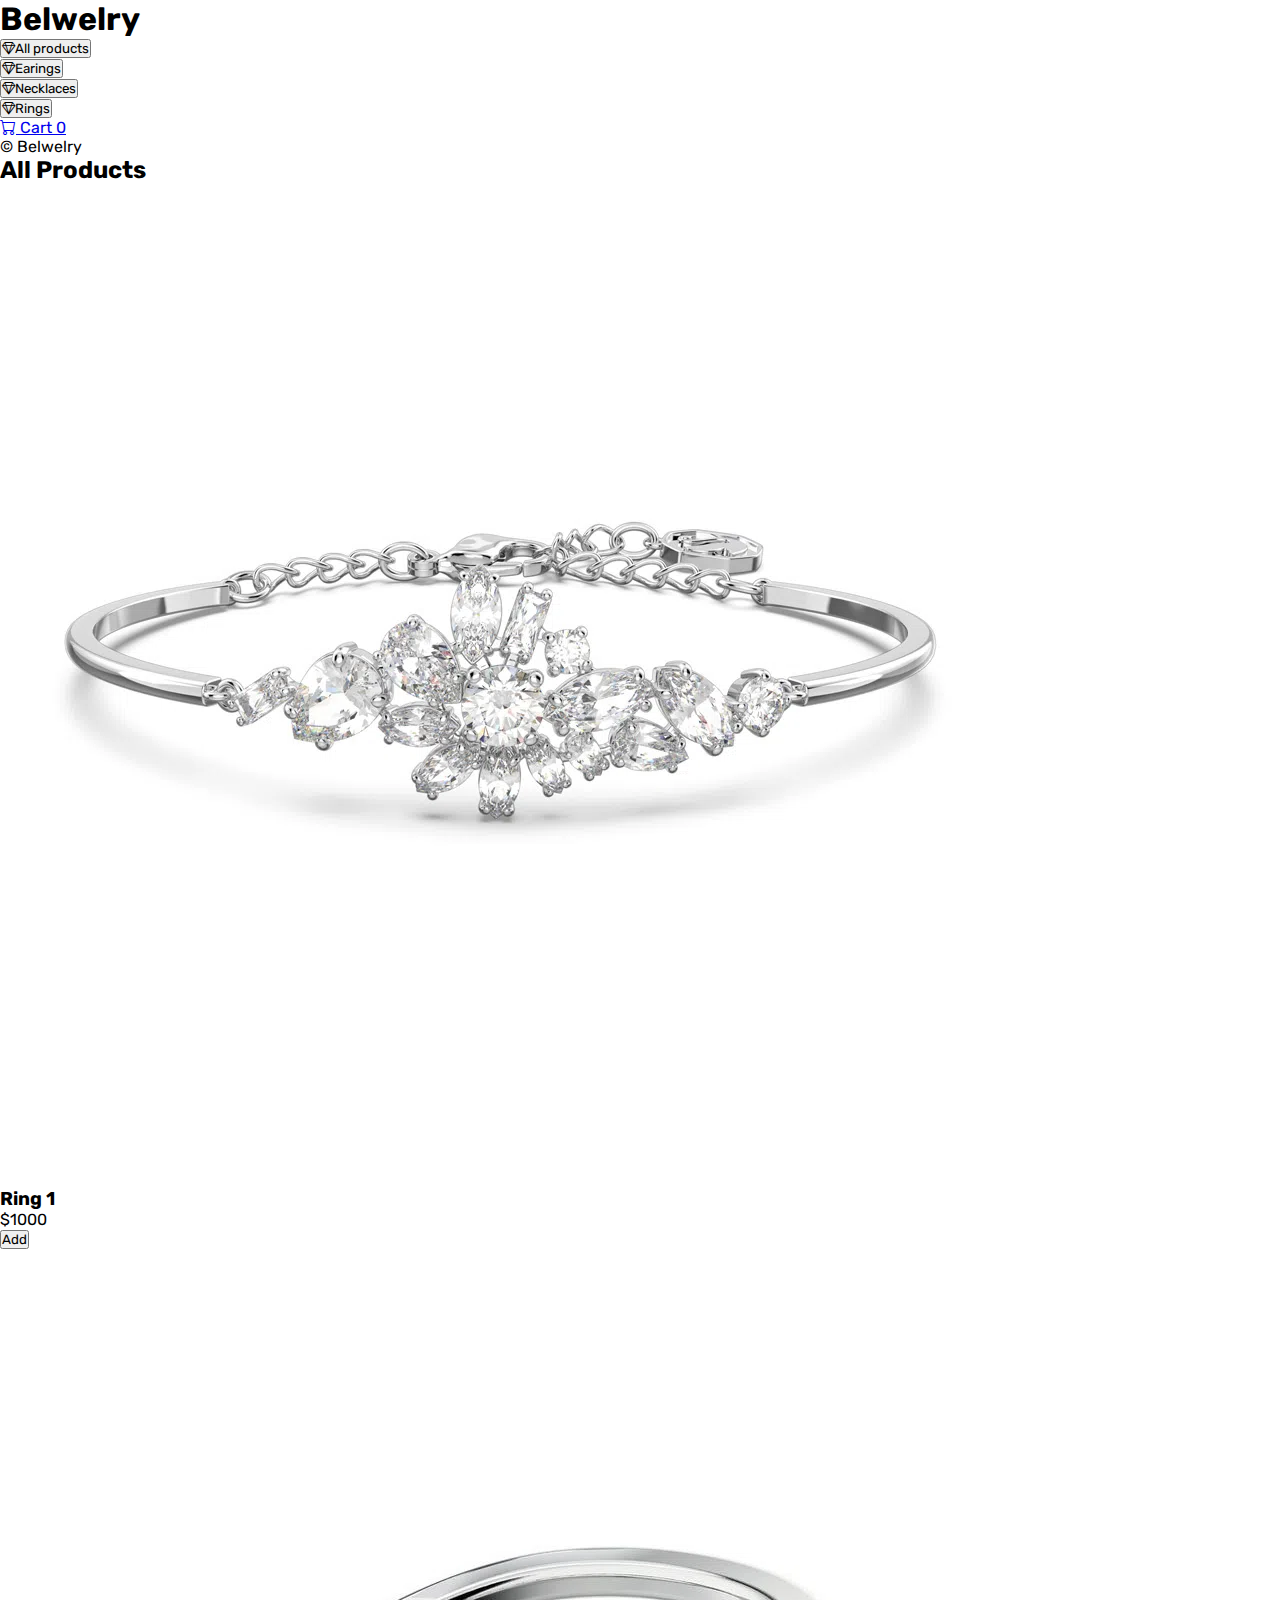
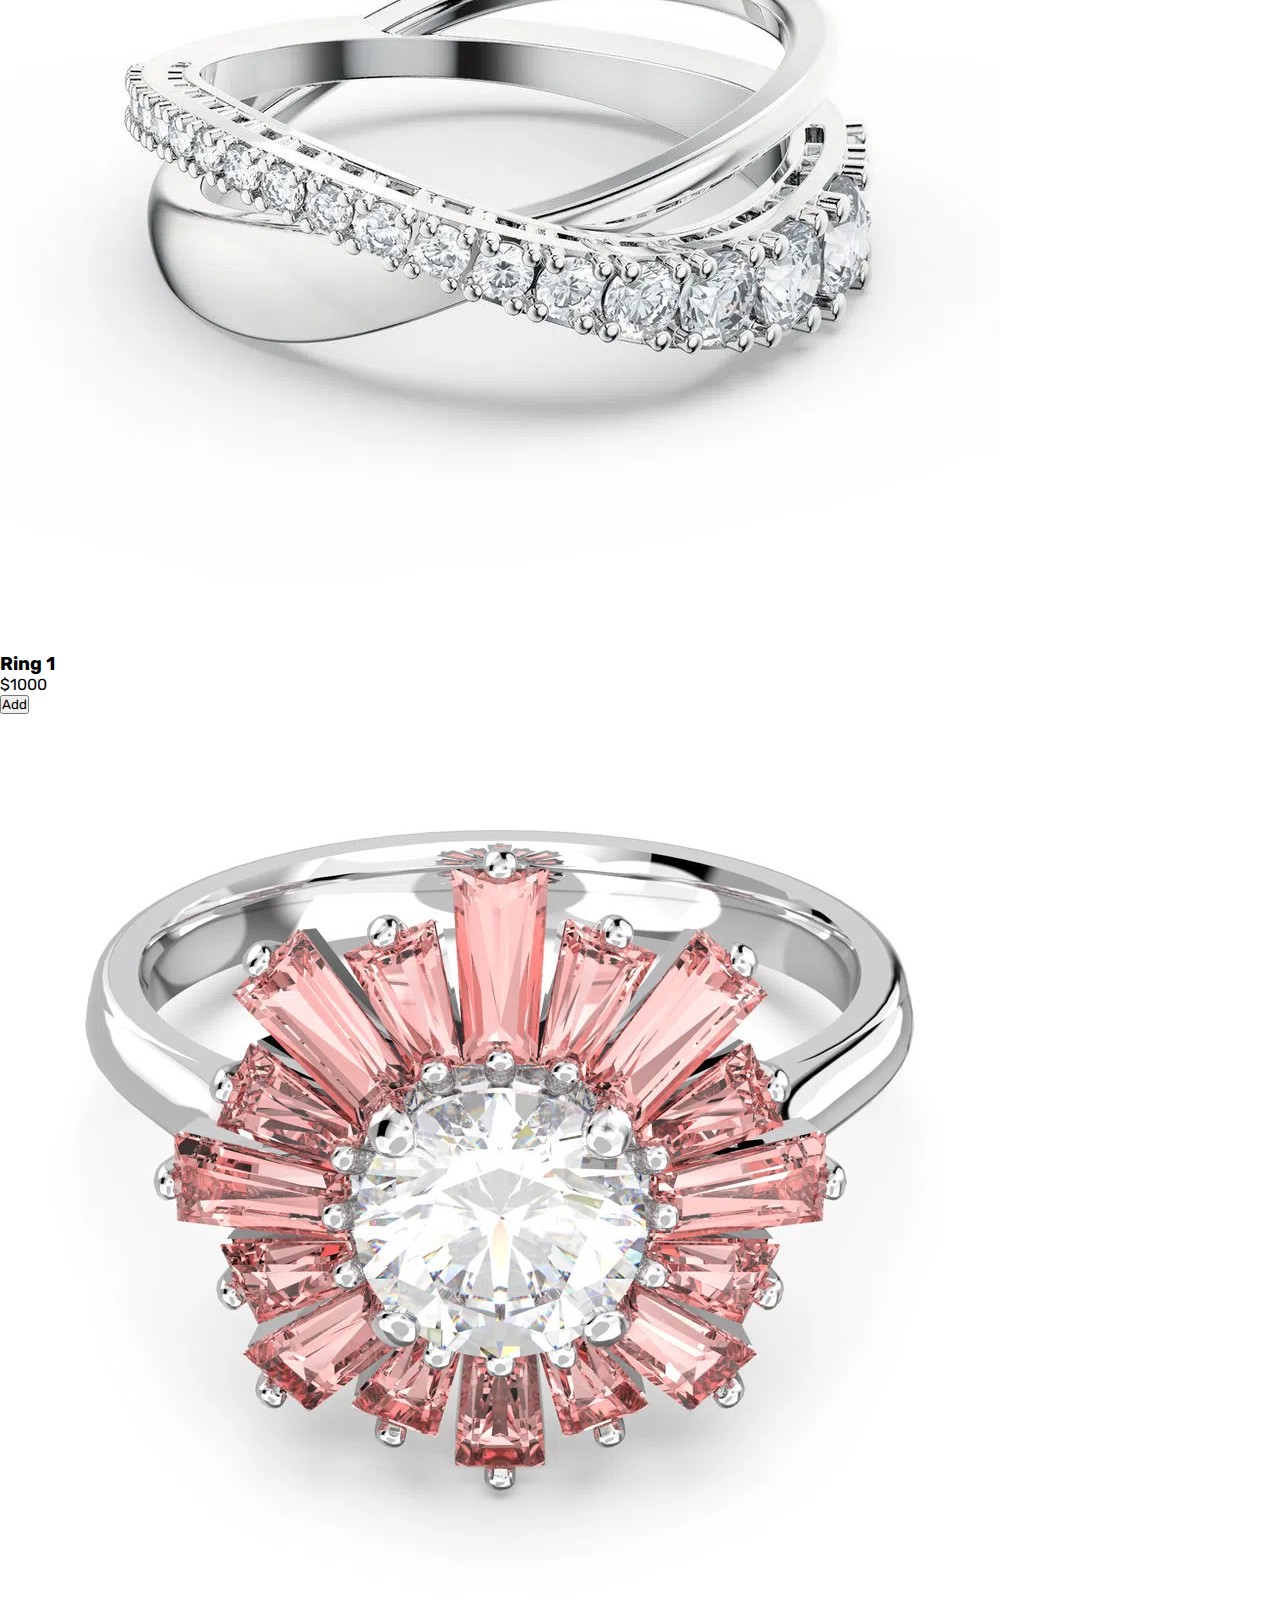
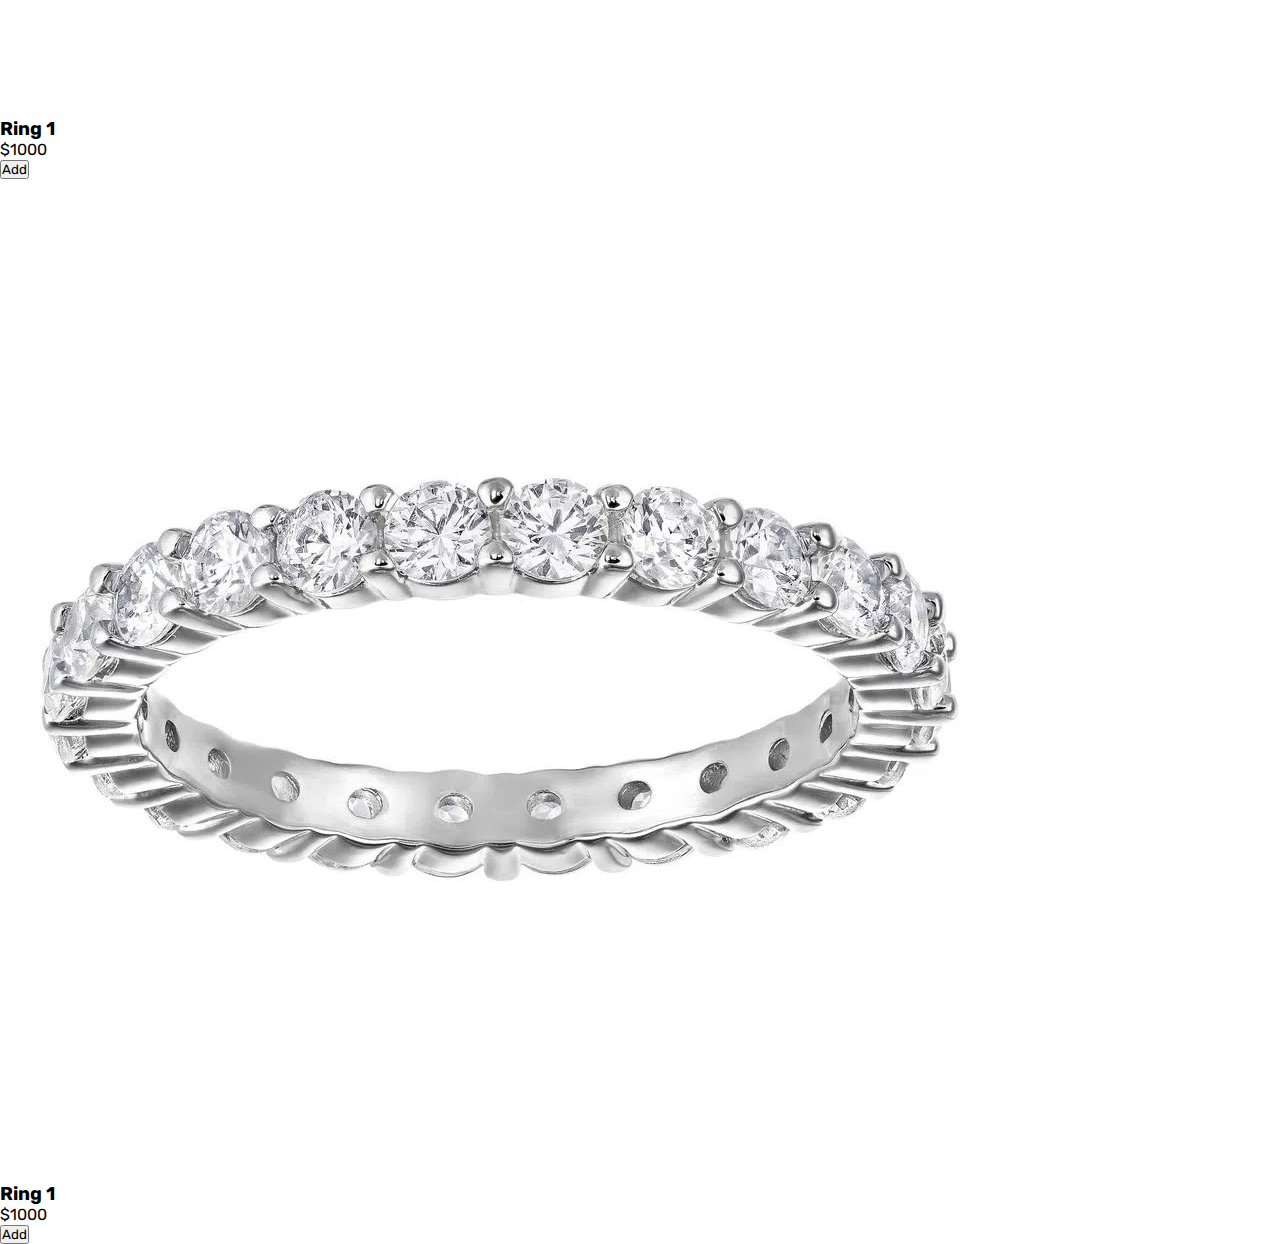
==== cart.html @ ea6b0f63 "Create basic HTML structure" ====
<!DOCTYPE html>
<html lang="en">

<head>
    <meta charset="UTF-8">
    <meta http-equiv="X-UA-Compatible" content="IE=edge">
    <meta name="viewport" content="width=device-width, initial-scale=1.0">
    <title>Belwelry - Cart</title>
    <link rel="stylesheet" href="https://cdn.jsdelivr.net/npm/bootstrap-icons@1.11.1/font/bootstrap-icons.css">
    <link rel="stylesheet" href="./css/main.css">
</head>

<body>

    <div class="wrapper">
        <aside>
            <header>
                <h1 class="logo">Belwelry</h1>
            </header>

            <nav>
                <ul>
                    <li>
                        <button class="boton-categoria"><i class="bi bi-gem"></i>All products</button>
                    </li>
                    <li>
                        <button class="boton-categoria"><i class="bi bi-gem"></i>Earings</button>
                    </li>
                    <li>
                        <button class="boton-categoria"><i class="bi bi-gem"></i>Necklaces</button>
                    </li>
                    <li>
                        <button class="boton-categoria"><i class="bi bi-gem"></i>Rings</button>
                    </li>
                    <li>
                        <a class="boton-carrito" href="cart.html">
                            <i class="bi bi-cart"></i> Cart <span class="numerito">0</span>
                        </a>
                    </li>
                </ul>
            </nav>

            <footer>
                <p class="texto-footer">© Belwelry</p>
            </footer>
        </aside>

        <main>
            <h2 class="titulo-principal">All Products</h2>
            <div class="contenedor-productos">
                <div class="producto">
                    <img class="producto-imagen" src="./img/rings/01.webp" alt="">
                    <div class="producto-detalles">
                        <h3 class="producto-titulo">Ring 1</h3>
                        <p class="producto-precio">$1000</p>
                        <button class="producto-agregar">Add</button>
                    </div>
                </div>

                <div class="producto">
                    <img class="producto-imagen" src="./img/rings/02.webp" alt="">
                    <div class="producto-detalles">
                        <h3 class="producto-titulo">Ring 1</h3>
                        <p class="producto-precio">$1000</p>
                        <button class="producto-agregar">Add</button>
                    </div>
                </div>

                <div class="producto">
                    <img class="producto-imagen" src="./img/rings/03.webp" alt="">
                    <div class="producto-detalles">
                        <h3 class="producto-titulo">Ring 1</h3>
                        <p class="producto-precio">$1000</p>
                        <button class="producto-agregar">Add</button>
                    </div>
                </div>

                <div class="producto">
                    <img class="producto-imagen" src="./img/rings/04.webp" alt="">
                    <div class="producto-detalles">
                        <h3 class="producto-titulo">Ring 1</h3>
                        <p class="producto-precio">$1000</p>
                        <button class="producto-agregar">Add</button>
                    </div>
                </div>
            </div>
        </main>
    </div>
    <script src="./js/cart.js"></script>
</body>

</html>
---- css/main.css ----
@import url('https://fonts.googleapis.com/css2?family=Rubik:wght@300;400;500;600;700;800;900&display=swap');

:root {
    --clr-main: #4b33a8;
    --clr-white: #ececec;
    --clr-gray: #e2e2e2;
    --clr-red: #961818;

}

*{
    margin: 0;
    padding: 0;
    box-sizing: border-box;
    font-family: "Rubik", sans-serif;
}

h1, h2, h3, h4, h5, h6, p, a, input, textarea {
    margin: 0;
    padding: 0;
}

ul {
    list-style-type: none;
}
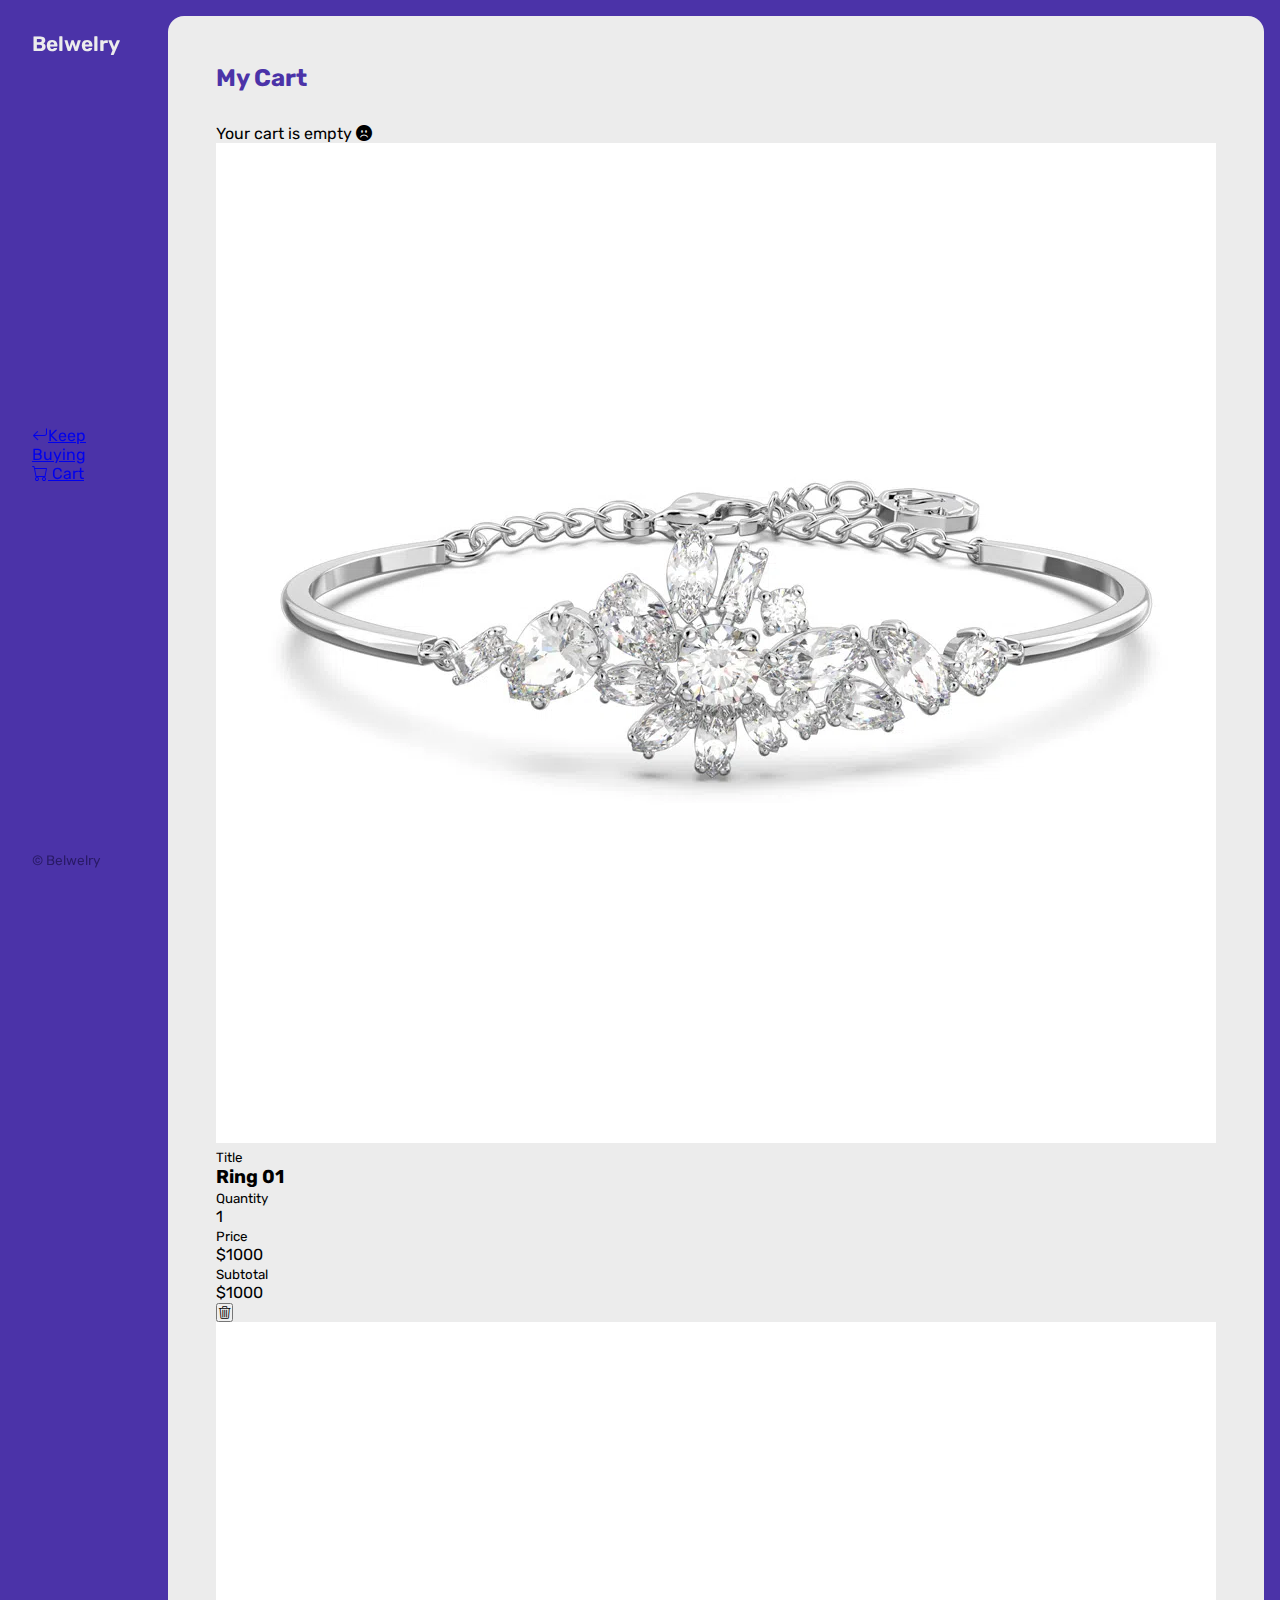
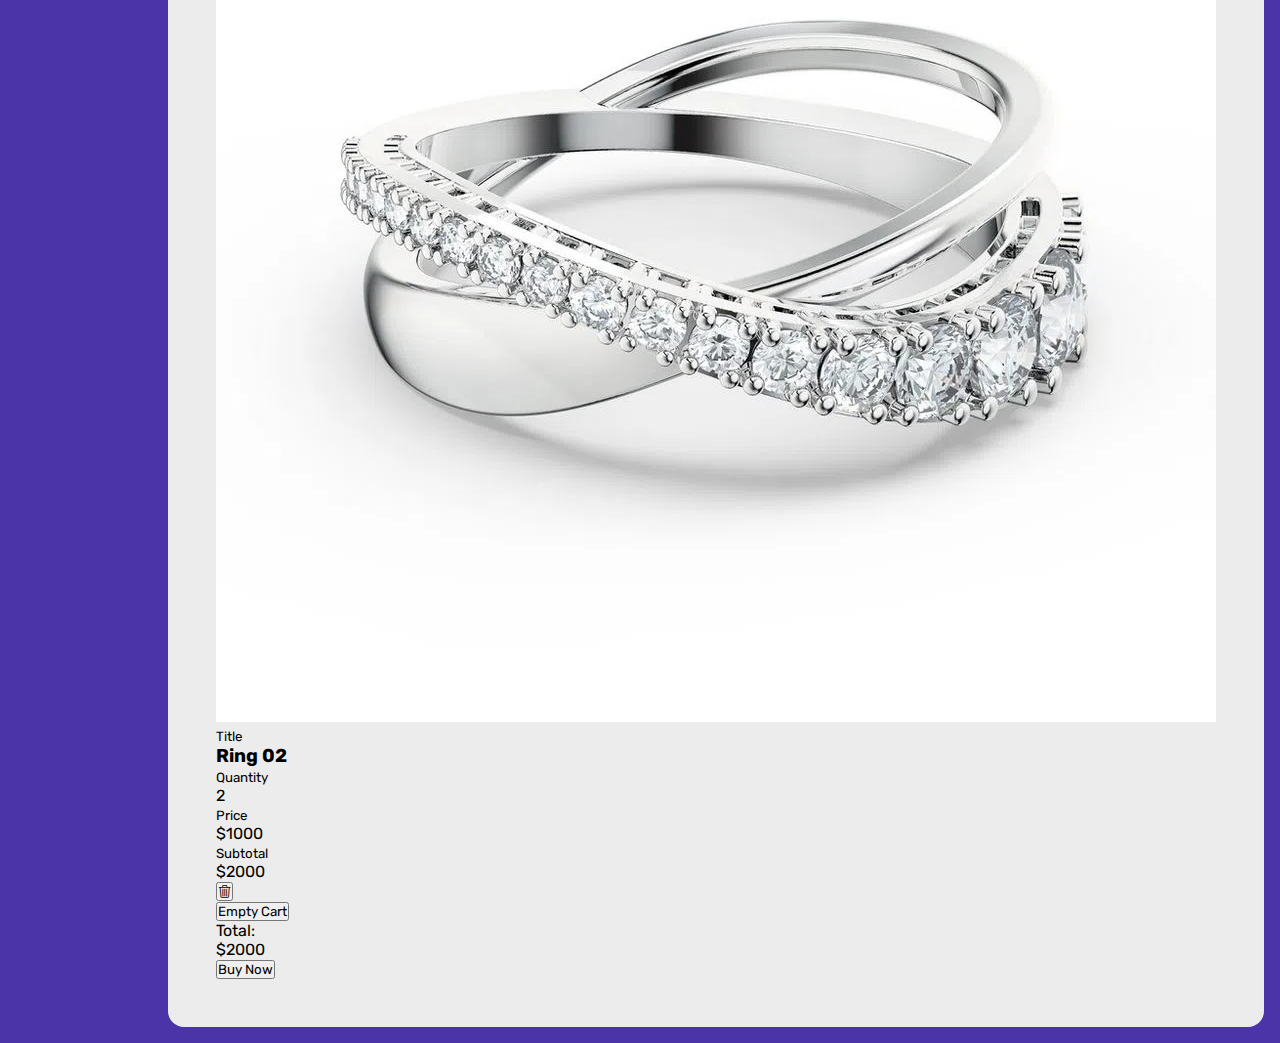
==== commit 4ebd11e5: "Create cart HTML and start with styles" ====
--- a/cart.html
+++ b/cart.html
@@ -21,20 +21,13 @@
             <nav>
                 <ul>
                     <li>
-                        <button class="boton-categoria"><i class="bi bi-gem"></i>All products</button>
+                        <a class="boton-menu boton-volver" href="index.html">
+                            <i class="bi bi-arrow-return-left"></i>Keep Buying
+                        </a>
                     </li>
                     <li>
-                        <button class="boton-categoria"><i class="bi bi-gem"></i>Earings</button>
-                    </li>
-                    <li>
-                        <button class="boton-categoria"><i class="bi bi-gem"></i>Necklaces</button>
-                    </li>
-                    <li>
-                        <button class="boton-categoria"><i class="bi bi-gem"></i>Rings</button>
-                    </li>
-                    <li>
-                        <a class="boton-carrito" href="cart.html">
-                            <i class="bi bi-cart"></i> Cart <span class="numerito">0</span>
+                        <a class="boton-menu boton-carrito active" href="cart.html">
+                            <i class="bi bi-cart"></i> Cart
                         </a>
                     </li>
                 </ul>
@@ -46,46 +39,78 @@
         </aside>
 
         <main>
-            <h2 class="titulo-principal">All Products</h2>
-            <div class="contenedor-productos">
-                <div class="producto">
-                    <img class="producto-imagen" src="./img/rings/01.webp" alt="">
-                    <div class="producto-detalles">
-                        <h3 class="producto-titulo">Ring 1</h3>
-                        <p class="producto-precio">$1000</p>
-                        <button class="producto-agregar">Add</button>
+            <h2 class="titulo-principal">My Cart</h2>
+            <div class="contenedor-carrito">
+                <p class="carrito-vacio">Your cart is empty <i class="bi bi-emoji-frown-fill"></i> </p>
+                <div class="carrito-productos">
+                    <div class="carrito-producto">
+                        <img src="./img/rings/01.webp" alt="">
+                        <div class="carrito-producto-titulo">
+                            <small>Title</small>
+                            <h3>Ring 01</h3>
+
+                        </div>
+                        <div class="carrito-producto-cantidad">
+                            <small>Quantity</small>
+                            <p>1</p>
+                        </div>
+                        <div class="carrito-producto-precio">
+                            <small>Price</small>
+                            <p>$1000</p>
+                        </div>
+                        <div class="carrito-producto-subtotal">
+                            <small>Subtotal</small>
+                            <p>$1000</p>
+                        </div>
+                        <button class="carrito-producto-eliminar"><i class="bi bi-trash3"></i></button>
                     </div>
+
+                    <div class="carrito-producto">
+                        <img src="./img/rings/02.webp" alt="">
+                        <div class="carrito-producto-titulo">
+                            <small>Title</small>
+                            <h3>Ring 02</h3>
+
+                        </div>
+                        <div class="carrito-producto-cantidad">
+                            <small>Quantity</small>
+                            <p>2</p>
+                        </div>
+                        <div class="carrito-producto-precio">
+                            <small>Price</small>
+                            <p>$1000</p>
+                        </div>
+                        <div class="carrito-producto-subtotal">
+                            <small>Subtotal</small>
+                            <p>$2000</p>
+                        </div>
+                        <button class="carrito-producto-eliminar"><i class="bi bi-trash3"></i></button>
+                    </div>
+
                 </div>
 
-                <div class="producto">
-                    <img class="producto-imagen" src="./img/rings/02.webp" alt="">
-                    <div class="producto-detalles">
-                        <h3 class="producto-titulo">Ring 1</h3>
-                        <p class="producto-precio">$1000</p>
-                        <button class="producto-agregar">Add</button>
+                <div class="carrito-acciones">
+                    <div class="carrito-acciones-izquierda">
+                        <button class="carrito-acciones-vaciar">Empty Cart</button>
                     </div>
+                    <div class="carrito-acciones-derecha">
+                        <div class="carrito-acciones-total">
+                            <p>Total:</p>
+                            <p id="total">$2000</p>
+
+                        </div>
+                        <button class="carrito-acciones-comprar">Buy Now</button>
+                    </div>
+
                 </div>
 
-                <div class="producto">
-                    <img class="producto-imagen" src="./img/rings/03.webp" alt="">
-                    <div class="producto-detalles">
-                        <h3 class="producto-titulo">Ring 1</h3>
-                        <p class="producto-precio">$1000</p>
-                        <button class="producto-agregar">Add</button>
-                    </div>
-                </div>
-
-                <div class="producto">
-                    <img class="producto-imagen" src="./img/rings/04.webp" alt="">
-                    <div class="producto-detalles">
-                        <h3 class="producto-titulo">Ring 1</h3>
-                        <p class="producto-precio">$1000</p>
-                        <button class="producto-agregar">Add</button>
-                    </div>
-                </div>
             </div>
         </main>
     </div>
+
+
+
+
     <script src="./js/cart.js"></script>
 </body>
 
--- a/css/main.css
+++ b/css/main.css
@@ -2,24 +2,116 @@
 
 :root {
     --clr-main: #4b33a8;
+    --clr-main-dark: #291a66;
     --clr-white: #ececec;
     --clr-gray: #e2e2e2;
     --clr-red: #961818;
-
 }
 
-*{
+* {
     margin: 0;
     padding: 0;
     box-sizing: border-box;
     font-family: "Rubik", sans-serif;
 }
 
-h1, h2, h3, h4, h5, h6, p, a, input, textarea {
+h1,
+h2,
+h3,
+h4,
+h5,
+h6,
+p,
+a,
+input,
+textarea {
     margin: 0;
     padding: 0;
 }
 
 ul {
     list-style-type: none;
+}
+
+.wrapper {
+    display: grid;
+    grid-template-columns: 1fr 4fr;
+    background-color: var(--clr-main);
+}
+
+aside {
+    padding: 2rem;
+    color: var(--clr-white);
+    position: sticky;
+    top: 0;
+    height: 100vh;
+    display: flex;
+    flex-direction: column;
+    justify-content: space-between;
+}
+
+.logo {
+    font-weight: 600;
+    font-size: 1.3rem;
+}
+
+.texto-footer {
+    color: var(--clr-main-dark);
+    font-size: 0.85rem;
+}
+
+main {
+    background-color: var(--clr-white);
+    margin: 1rem;
+    border-radius: 1rem;
+    padding: 3rem;
+    margin-left: 0;
+}
+
+.titulo-principal {
+    color: var(--clr-main);
+    margin-bottom: 2rem;
+}
+
+.contenedor-productos {
+    display: grid;
+    grid-template-columns: repeat(4, 1fr);
+    gap: 1rem;
+}
+
+.producto-imagen {
+    max-width: 100%;
+    border-radius: 1rem;
+}
+
+.producto-detalles {
+    background-color: var(--clr-main);
+    color: var(--clr-white);
+    padding: .5rem;
+    border-radius: 1rem;
+    margin-top: -2rem;
+    position: relative;
+    display: flex;
+    flex-direction: column;
+    gap: .25rem;
+}
+
+.producto-titulo {
+    font-size: 1rem;
+}
+
+.producto-agregar {
+    border: 0;
+    background-color: var(--clr-white);
+    color: var(--clr-main);
+    padding: .4rem;
+    text-transform: uppercase;
+    border-radius: 1rem;
+    cursor: pointer;
+    border: 2px solid var(--clr-white);
+}
+
+.producto-agregar:hover {
+    background-color: var(--clr-main);
+    color: var(--clr-white);
 }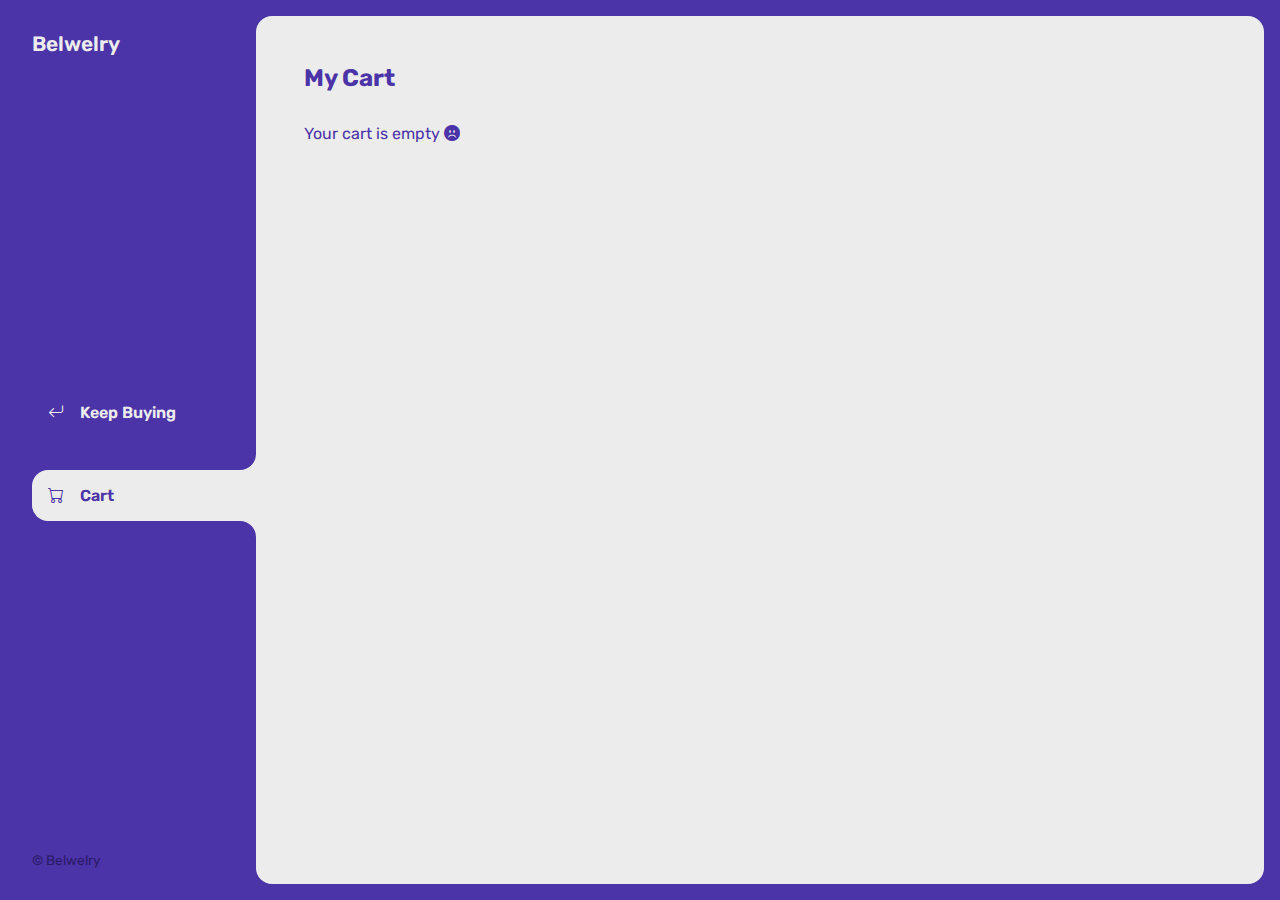
==== commit 89c747ce: "Styling finished" ====
--- a/cart.html
+++ b/cart.html
@@ -42,9 +42,9 @@
             <h2 class="titulo-principal">My Cart</h2>
             <div class="contenedor-carrito">
                 <p class="carrito-vacio">Your cart is empty <i class="bi bi-emoji-frown-fill"></i> </p>
-                <div class="carrito-productos">
+                <div class="carrito-productos disabled">
                     <div class="carrito-producto">
-                        <img src="./img/rings/01.webp" alt="">
+                        <img class="carrito-producto-imagen" src="./img/rings/01.webp" alt="">
                         <div class="carrito-producto-titulo">
                             <small>Title</small>
                             <h3>Ring 01</h3>
@@ -66,7 +66,7 @@
                     </div>
 
                     <div class="carrito-producto">
-                        <img src="./img/rings/02.webp" alt="">
+                        <img class="carrito-producto-imagen" src="./img/rings/02.webp" alt="">
                         <div class="carrito-producto-titulo">
                             <small>Title</small>
                             <h3>Ring 02</h3>
@@ -89,7 +89,7 @@
 
                 </div>
 
-                <div class="carrito-acciones">
+                <div class="carrito-acciones disabled">
                     <div class="carrito-acciones-izquierda">
                         <button class="carrito-acciones-vaciar">Empty Cart</button>
                     </div>
@@ -103,7 +103,7 @@
                     </div>
 
                 </div>
-
+                <p class="carrito-comprado disabled">Thank you for purchasing <i class="bi bi-emoji-laughing"></i></p>
             </div>
         </main>
     </div>
--- a/css/main.css
+++ b/css/main.css
@@ -27,6 +27,7 @@
 textarea {
     margin: 0;
     padding: 0;
+    text-decoration: none;
 }
 
 ul {
@@ -41,6 +42,7 @@
 
 aside {
     padding: 2rem;
+    padding-right: 0;
     color: var(--clr-white);
     position: sticky;
     top: 0;
@@ -50,11 +52,86 @@
     justify-content: space-between;
 }
 
+
 .logo {
     font-weight: 600;
     font-size: 1.3rem;
 }
 
+.boton-menu {
+    background-color: transparent;
+    border: 0;
+    color: var(--clr-white);
+    font-size: 1rem;
+    cursor: pointer;
+    display: flex;
+    align-items: center;
+    gap: 1rem;
+    font-weight: 600;
+    padding: 1rem;
+    font-size: .85;
+
+
+}
+
+.menu {
+    display: flex;
+    flex-direction: column;
+    gap: .5rem;
+
+}
+
+.boton-menu.active {
+    background-color: var(--clr-white);
+    color: var(--clr-main);
+    width: 100%;
+    border-top-left-radius: 1rem;
+    border-bottom-left-radius: 1rem;
+    position: relative;
+
+}
+
+.boton-menu.active::before {
+    content: "";
+    position: absolute;
+    width: 1rem;
+    height: 2rem;
+    bottom: 100%;
+    right: 0;
+    background-color: transparent;
+    border-bottom-right-radius: 1rem;
+    box-shadow: 0 1rem var(--clr-white);
+}
+
+.boton-menu.active::after {
+    content: "";
+    position: absolute;
+    width: 1rem;
+    height: 2rem;
+    top: 100%;
+    right: 0;
+    background-color: transparent;
+    border-top-right-radius: 1rem;
+    box-shadow: 0 -1rem var(--clr-white);
+}
+
+.boton-carrito {
+    margin-top: 2rem;
+}
+
+.numerito {
+    background-color: var(--clr-white);
+    color: var(--clr-main);
+    padding: 0 .25rem ;
+    border-radius: .25rem;
+}
+
+.boton-carrito.active .numerito {
+    background-color: var(--clr-main);
+    color: var(--clr-white);
+
+}
+
 .texto-footer {
     color: var(--clr-main-dark);
     font-size: 0.85rem;
@@ -109,9 +186,110 @@
     border-radius: 1rem;
     cursor: pointer;
     border: 2px solid var(--clr-white);
+    transition: background-color .2s, color .2s ;
 }
 
 .producto-agregar:hover {
     background-color: var(--clr-main);
     color: var(--clr-white);
+}
+
+/* CART */
+
+.contenedor-carrito{
+    display: flex;
+    flex-direction: column;
+    gap: 1.5rem;
+    
+}
+
+.carrito-vacio,  
+.carrito-comprado {
+    color: var(--clr-main);
+    
+}
+
+.carrito-productos {
+    display: flex;
+    flex-direction: column;
+    gap: 1rem;
+    
+}
+
+.carrito-producto {
+    display: flex;
+    justify-content: space-between;
+    align-items: center;
+    background-color: var(--clr-gray);
+    color: var(--clr-main);
+    padding: .5rem;
+    padding-right: 1.5rem;
+    border-radius: 1rem;
+}
+
+.carrito-producto-imagen {
+    max-width: 4rem;
+    border-radius: 1rem;
+}
+
+.carrito-producto small{
+    font-size: .75rem;
+
+}
+
+.carrito-producto-eliminar {
+    border: 0;
+    background-color: transparent;
+    color: var(--clr-red);
+    cursor: pointer;
+}
+
+.carrito-acciones {
+    display: flex;
+    justify-content: space-between;
+}
+
+.carrito-acciones-vaciar {
+    border: 0;
+    background-color: var(--clr-gray);
+    padding: 1rem;
+    border-radius: 1rem;
+    color: var(--clr-main);
+    text-transform: uppercase; 
+    cursor: pointer;
+}
+
+.carrito-acciones-derecha {
+    display: flex;
+}
+
+.carrito-acciones-total {
+    display: flex;
+    background-color: var(--clr-gray);
+    padding: 1rem;
+    color: var(--clr-main);
+    text-transform: uppercase; 
+    border-top-left-radius: 1rem;
+    border-bottom-left-radius: 1rem;
+    gap: 1rem;
+}
+
+
+
+.carrito-acciones-comprar {
+    border: 0;
+    background-color: var(--clr-main);
+    padding: 1rem;
+    padding-left: 2.9rem;
+    padding-right: 2.9rem;
+    color: var(--clr-white);
+    text-transform: uppercase; 
+    cursor: pointer;
+    border-top-right-radius: 1rem;
+    border-bottom-right-radius: 1rem;
+
+}
+
+.disabled {
+    display: none;
 }